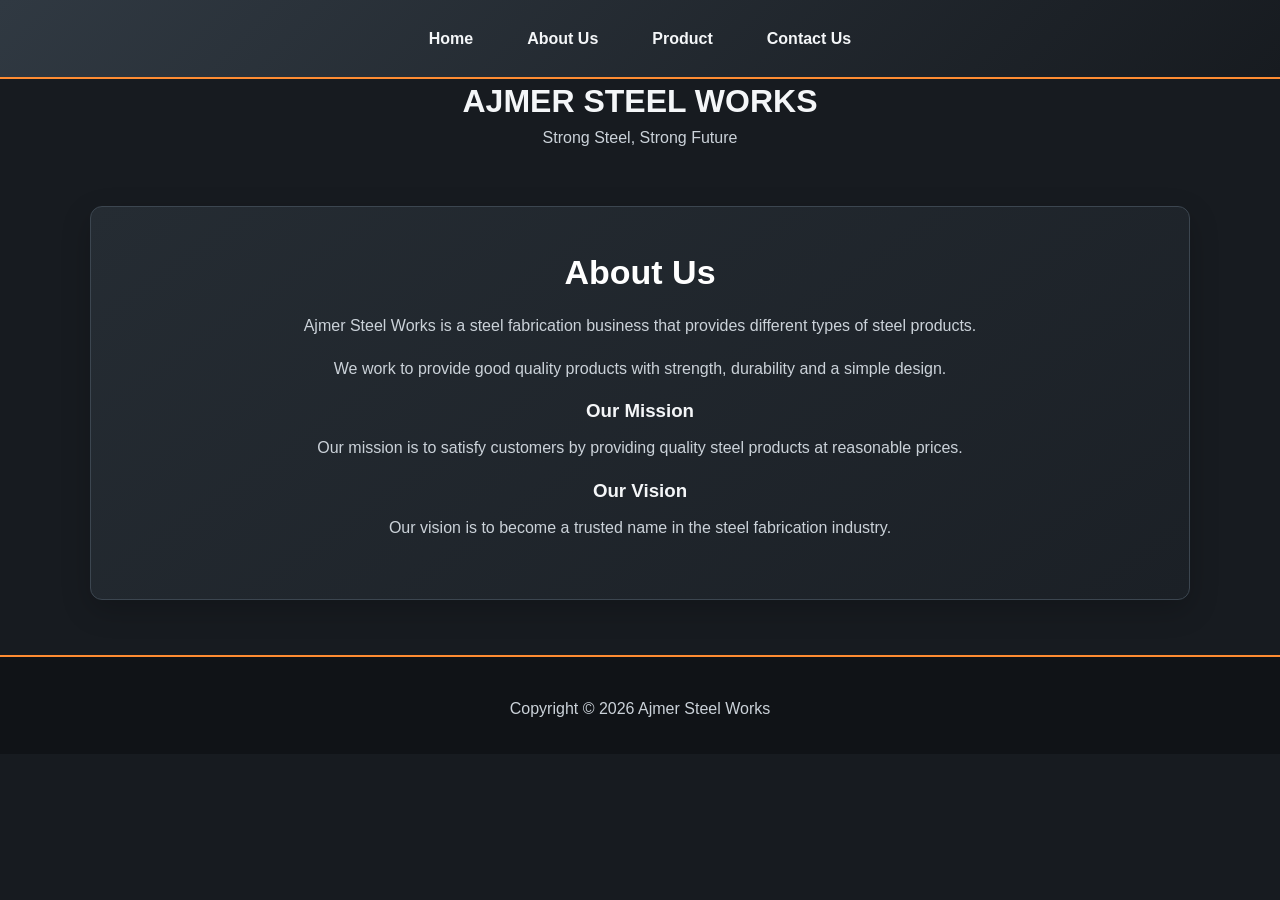
==== about us.html @ bc1396f4 "commit" ====
<!DOCTYPE html>
<html>
<head>
    <title>Steel Works - About Us</title>
    <link rel="stylesheet" href="css/style.css">
</head>
<body>

    <header>
         <nav>
        <a href="index.html">Home</a>
        <a href="about us.html">About Us</a>
        <a href="Product.html">Product</a>
        <a href="contact us.html">Contact Us</a>
    </nav>
       
    </header>
     <h1>AJMER STEEL WORKS</h1>
        <p>Strong Steel, Strong Future</p>

    

    <div class="main">
        <h2>About Us</h2>

        <p>Ajmer Steel Works is a steel fabrication business
        that provides different types of steel products.</p>

        <p>We work to provide good quality products with
        strength, durability and a simple design.</p>

        <h3>Our Mission</h3>
        <p>Our mission is to satisfy customers by providing
        quality steel products at reasonable prices.</p>

        <h3>Our Vision</h3>
        <p>Our vision is to become a trusted name in the
        steel fabrication industry.</p>
    </div>

    <footer>
        <p>Copyright &copy; 2026 Ajmer Steel Works</p>
    </footer>

</body>
</html>
---- css/style.css ----
/* ==================================================
   AJMER STEEL WORKS
   COMPLETE WEBSITE CSS
   Dark Steel + Orange Theme
   Product Page Images: 16:9
   ================================================== */

/* 1. GLOBAL RESET */
* {
    margin: 0;
    padding: 0;
    box-sizing: border-box;
}

:root {
    --dark: #171B20;
    --dark-card: #222930;
    --steel: #303942;
    --orange: #FF8C32;
    --orange-light: #FFAA61;
    --white: #F4F6F8;
    --grey: #CBD2D9;
    --border: #3C4650;
}

html {
    scroll-behavior: smooth;
}

body {
    width: 100%;
    min-height: 100vh;
    overflow-x: hidden;
    background: var(--dark);
    color: var(--white);
    font-family: Arial, Helvetica, sans-serif;
    font-size: 16px;
    line-height: 1.7;
    text-align: center;
}

img,
video {
    max-width: 100%;
}

a {
    -webkit-tap-highlight-color: transparent;
}

/* 2. HEADER AND NAVIGATION */
header {
    width: 100%;
    background: linear-gradient(135deg, #303942, #171B20);
    border-bottom: 2px solid var(--orange);
    position: relative;
    z-index: 10;
}

nav {
    width: 100%;
    max-width: 1250px;
    min-height: 76px;
    margin: 0 auto;
    padding: 14px 20px;
    display: flex;
    align-items: center;
    justify-content: center;
    flex-wrap: wrap;
    gap: 12px;
}

nav a {
    min-height: 46px;
    padding: 10px 20px;
    display: inline-flex;
    justify-content: center;
    align-items: center;
    color: var(--white);
    font-size: 16px;
    font-weight: bold;
    text-decoration: none;
    border: 1px solid transparent;
    border-radius: 7px;
    transition: 0.3s ease;
}

nav a:hover,
nav a:focus-visible {
    color: var(--orange);
    background: var(--steel);
    border-color: var(--border);
}

/* 3. BUSINESS TITLE */
.hero-title {
    width: 100%;
    padding: 38px 20px 32px;
    background: linear-gradient(135deg, #252D35, #111418);
    border-bottom: 1px solid var(--border);
}

.hero-title h1 {
    color: #FFFFFF;
    font-size: clamp(28px, 4.5vw, 50px);
    font-weight: 800;
    line-height: 1.3;
    letter-spacing: 2px;
    overflow-wrap: anywhere;
}

.hero-title p {
    color: var(--orange);
    font-size: clamp(15px, 2vw, 20px);
    letter-spacing: 1px;
    margin: 10px 0 0;
}

/* 4. GENERAL TYPOGRAPHY */
h1,
h2,
h3 {
    line-height: 1.4;
}

h2 {
    margin-bottom: 15px;
}

h3 {
    margin-bottom: 10px;
}

p {
    color: var(--grey);
    margin-bottom: 15px;
}

.section-tag {
    display: inline-block;
    color: var(--orange);
    font-size: 12px;
    font-weight: bold;
    letter-spacing: 2px;
    margin-bottom: 10px;
}

/* ==================================================
   5. PRODUCT PAGE IMAGE FIX
   IMPORTANT: Add class="products-page" to the
   body element in Product.html.
   
   All product images use a consistent 16:9 box.
   This rule does not change image sizing on other
   pages. !important overrides ordinary inline
   width and height values in existing HTML.
   ================================================== */

body.products-page img:not(.logo):not(.no-16-9) {
    display: block !important;

    width: 100% !important;
    max-width: 800px !important;
    min-width: 0 !important;

    height: auto !important;
    aspect-ratio: 16 / 9 !important;

    margin: 16px auto !important;

    object-fit: cover !important;
    object-position: center !important;

    border-radius: 6px;
}

/* Make images fill their product card instead of
   using the standalone 800px maximum width. */
body.products-page .product-card img,
body.products-page .product-item img,
body.products-page .product-list img,
body.products-page .products-list img {
    width: 100% !important;
    max-width: 100% !important;
    aspect-ratio: 16 / 9 !important;
    height: auto !important;
    margin: 0 !important;
    object-fit: cover !important;
    border-radius: 0;
}

/* If an image must retain its original display,
   add class="no-16-9" to that image. */
body.products-page img.no-16-9 {
    width: auto !important;
    height: auto !important;
    aspect-ratio: auto !important;
    max-width: 100% !important;
}

/* ==================================================
   6. HERO VIDEO
   ================================================== */

.hero-banner {
    position: relative;
    width: 100%;
    height: clamp(320px, 48vw, 540px);
    overflow: hidden;
    background: #0D0F12;
}

.hero-banner video {
    position: absolute;
    inset: 0;
    display: block;
    width: 100%;
    height: 100%;
    object-fit: cover;
    object-position: center;
}

.video-overlay {
    position: absolute;
    inset: 0;
    z-index: 2;

    display: flex;
    flex-direction: column;
    justify-content: center;
    align-items: flex-start;

    padding: 40px 8%;
    text-align: left;

    background: linear-gradient(
        90deg,
        rgba(13, 15, 18, 0.90),
        rgba(13, 15, 18, 0.50),
        rgba(13, 15, 18, 0.10)
    );
}

.video-overlay span {
    color: var(--orange-light);
    font-size: 13px;
    font-weight: bold;
    letter-spacing: 2px;
}

.video-overlay h2 {
    color: #FFFFFF;
    font-size: clamp(32px, 5vw, 58px);
    line-height: 1.2;
    margin: 16px 0;
}

.video-overlay p {
    max-width: 480px;
    color: #E0E5EA;
    margin-bottom: 24px;
}

/* 7. BUTTONS */
.btn-primary,
.btn-secondary {
    display: inline-flex;
    justify-content: center;
    align-items: center;
    min-height: 46px;
    padding: 11px 23px;
    font-weight: bold;
    line-height: 1.5;
    text-decoration: none;
    border-radius: 6px;
    transition: 0.3s ease;
}

.btn-primary {
    color: var(--dark);
    background: var(--orange);
    border: 1px solid var(--orange);
}

.btn-primary:hover {
    background: var(--orange-light);
    border-color: var(--orange-light);
    transform: translateY(-2px);
}

.btn-secondary {
    color: #FFFFFF;
    background: transparent;
    border: 1px solid #8995A0;
    margin-top: 12px;
}

.btn-secondary:hover {
    color: var(--orange);
    border-color: var(--orange);
}

/* 8. WELCOME SECTION */
.main {
    width: 88%;
    max-width: 1100px;
    margin: 55px auto;
    padding: 42px 35px;

    background: linear-gradient(145deg, #252C33, #1B2026);
    border: 1px solid var(--border);
    border-radius: 12px;

    box-shadow: 0 10px 30px rgba(0, 0, 0, 0.20);
}

.main h2 {
    color: #FFFFFF;
    font-size: clamp(25px, 3vw, 34px);
}

.main p {
    max-width: 850px;
    margin: 0 auto 16px;
}

/* 9. SECTION LAYOUTS */
.products-section,
.services-section {
    width: 100%;
    padding: 65px 5%;
}

.section-heading {
    max-width: 750px;
    margin: 0 auto 35px;
    text-align: center;
}

.section-heading h2 {
    color: #FFFFFF;
    font-size: clamp(27px, 3.5vw, 36px);
    margin: 8px 0 12px;
}

.section-heading p {
    max-width: 650px;
    margin-left: auto;
    margin-right: auto;
}

/* 10. HOME PAGE PRODUCT GRID */
.product-grid {
    width: 100%;
    max-width: 1250px;
    margin: 0 auto 30px;

    display: grid;
    grid-template-columns: repeat(4, minmax(0, 1fr));
    align-items: stretch;
    gap: 22px;
}

.product-card {
    display: flex;
    flex-direction: column;
    min-width: 0;
    height: 100%;

    overflow: hidden;
    text-align: left;

    background: var(--dark-card);
    border: 1px solid var(--border);
    border-radius: 10px;

    transition: transform 0.3s ease,
                border-color 0.3s ease,
                box-shadow 0.3s ease;
}

.product-card:hover {
    transform: translateY(-5px);
    border-color: var(--orange);
    box-shadow: 0 10px 25px rgba(0, 0, 0, 0.25);
}

/* Home page cards are unaffected by the
   products-page image rule. */
body:not(.products-page) .product-card img {
    display: block;
    width: 100%;
    max-width: 100%;
    height: 210px;
    aspect-ratio: auto;
    margin: 0;
    object-fit: cover;
    object-position: center;
    border-bottom: 2px solid var(--orange);
}

.product-info {
    flex: 1;
    display: flex;
    flex-direction: column;
    align-items: flex-start;
    padding: 20px;
}

.product-info h3 {
    width: 100%;
    color: var(--orange);
    font-size: 19px;
    margin-bottom: 10px;
}

.product-info p {
    flex: 1;
    width: 100%;
    font-size: 14px;
    line-height: 1.7;
}

.product-info a {
    margin-top: auto;
    color: var(--orange-light);
    font-size: 14px;
    font-weight: bold;
    text-decoration: none;
}

.product-info a:hover {
    color: #FFFFFF;
}

.all-products {
    margin-top: 10px;
}

/* 11. SERVICES */
.services-section {
    background: #20262D;
}

.services-grid {
    width: 100%;
    max-width: 1150px;
    margin: auto;

    display: grid;
    grid-template-columns: repeat(3, minmax(0, 1fr));
    align-items: stretch;
    gap: 22px;
}

.service-card {
    height: 100%;
    min-width: 0;
    padding: 28px 22px;
    text-align: left;

    background: var(--dark);
    border: 1px solid var(--border);
    border-top: 3px solid var(--orange);
    border-radius: 9px;
}

.service-icon {
    width: 50px;
    height: 50px;
    margin-bottom: 12px;

    display: flex;
    align-items: center;
    justify-content: center;

    color: var(--orange);
    background: var(--steel);
    border-radius: 9px;
    font-size: 25px;
}

.service-card h3 {
    color: #FFFFFF;
}

.service-card p {
    margin-bottom: 0;
}

/* 12. WHY CHOOSE US */
.why-us {
    width: 100%;
    max-width: 1400px;
    margin: auto;
    padding: 65px 7%;

    display: grid;
    grid-template-columns: repeat(2, minmax(0, 1fr));
    align-items: center;
    gap: 40px;

    text-align: left;
}

.why-content h2 {
    color: #FFFFFF;
    font-size: clamp(28px, 3.5vw, 38px);
    margin: 12px 0 18px;
}

.why-points div {
    padding: 15px 18px;
    margin-bottom: 12px;

    color: var(--white);
    background: #252C33;

    border: 1px solid var(--border);
    border-left: 3px solid var(--orange);
    border-radius: 6px;
}

.why-points div:last-child {
    margin-bottom: 0;
}

/* 13. CONTACT PAGE */
.contact-section,
.contact-container {
    width: 100%;
    max-width: 900px;
    margin: 0 auto;
    padding: 40px 24px 60px;
    text-align: center;
}

.contact-section h1,
.contact-container h1 {
    color: #FFFFFF;
    font-size: clamp(30px, 4vw, 42px);
    margin-bottom: 20px;
}

.contact-section h2,
.contact-container h2 {
    color: #FFFFFF;
    font-size: 23px;
    margin: 22px 0 10px;
}

.contact-section p,
.contact-container p {
    margin: 10px auto 16px;
    overflow-wrap: anywhere;
}

.contact-info {
    max-width: 650px;
    margin: 25px auto 35px;
    padding: 25px;
    background: var(--dark-card);
    border: 1px solid var(--border);
    border-radius: 10px;
}

.contact-detail {
    display: flex;
    align-items: center;
    gap: 16px;
    padding: 16px 8px;
    text-align: left;
    border-bottom: 1px solid var(--border);
}

.contact-detail:last-child {
    border-bottom: none;
}

.contact-icon {
    width: 44px;
    height: 44px;
    flex-shrink: 0;
    display: flex;
    align-items: center;
    justify-content: center;
    color: var(--orange);
    background: var(--steel);
    border-radius: 8px;
    font-size: 21px;
}

.contact-detail h3 {
    color: var(--orange);
    font-size: 15px;
    margin: 0 0 3px;
}

.contact-detail p {
    margin: 0;
    overflow-wrap: anywhere;
}

.contact-detail a {
    color: var(--white);
    text-decoration: none;
    overflow-wrap: anywhere;
}

.contact-detail a:hover {
    color: var(--orange);
}

/* 14. CONTACT FORM */
.contact-form-container {
    width: 100%;
    max-width: 650px;
    margin: 0 auto;
    padding: 30px;

    background: #20262D;
    border: 1px solid var(--border);
    border-radius: 12px;

    text-align: center;
}

.contact-form-container form,
.contact-section form,
.contact-container form {
    width: 100%;
    max-width: 100%;
    margin: 20px auto 0;
    padding: 24px;

    display: flex;
    flex-direction: column;
    align-items: stretch;
    gap: 8px;

    background: var(--dark-card);
    border: 1px solid var(--border);
    border-top: 3px solid var(--orange);
    border-radius: 9px;

    text-align: left;
}

form label {
    display: block;
    width: 100%;
    margin: 8px 0 2px;
    color: var(--white);
    font-size: 15px;
    font-weight: bold;
}

form input[type="text"],
form input[type="email"],
form input[type="tel"],
form input[type="number"],
form select,
form textarea {
    display: block;
    width: 100%;
    max-width: 100%;
    min-width: 0;
    margin: 0 0 10px;
    padding: 12px 14px;

    color: #FFFFFF;
    background: var(--dark);

    border: 1px solid #46515C;
    border-radius: 6px;

    font: inherit;
    line-height: 1.5;
}

form input[type="text"],
form input[type="email"],
form input[type="tel"],
form input[type="number"],
form select {
    min-height: 46px;
}

form textarea {
    min-height: 130px;
    resize: vertical;
}

form input:focus,
form select:focus,
form textarea:focus {
    outline: none;
    border-color: var(--orange);
    box-shadow: 0 0 0 3px rgba(255, 140, 50, 0.15);
}

form input::placeholder,
form textarea::placeholder {
    color: #8995A0;
}

form input[type="submit"],
form button[type="submit"] {
    width: 100%;
    min-height: 48px;
    padding: 12px 20px;
    margin-top: 10px;

    color: var(--dark);
    background: var(--orange);

    border: none;
    border-radius: 6px;

    font-size: 16px;
    font-weight: bold;
    cursor: pointer;
    transition: 0.3s ease;
}

form input[type="submit"]:hover,
form button[type="submit"]:hover {
    background: var(--orange-light);
    transform: translateY(-2px);
}

.form-group {
    width: 100%;
    text-align: left;
}

.form-note {
    margin: 18px auto 0;
    font-size: 13px;
}

/* 15. CONTACT BANNER */
.contact-banner {
    width: 100%;
    padding: 55px 20px;
    background: linear-gradient(120deg, #303942, #171B20);
    border-top: 1px solid #46515C;
}

.contact-banner h2 {
    color: #FFFFFF;
    font-size: clamp(27px, 3.5vw, 36px);
}

.contact-banner p {
    max-width: 700px;
    margin: 0 auto 24px;
}

/* 16. FOOTER */
footer {
    width: 100%;
    padding: 30px 20px 20px;
    background: #101317;
    border-top: 2px solid var(--orange);
    text-align: center;
}

footer h3 {
    color: var(--orange);
    font-size: 22px;
    letter-spacing: 2px;
}

footer p {
    margin: 8px 0 12px;
}

.footer-links {
    display: flex;
    justify-content: center;
    align-items: center;
    flex-wrap: wrap;
    gap: 12px 22px;
    margin: 20px 0;
}

.footer-links a {
    color: var(--grey);
    font-size: 14px;
    text-decoration: none;
}

.footer-links a:hover {
    color: var(--orange);
}

footer .copyright {
    padding-top: 16px;
    margin-top: 15px;
    border-top: 1px solid var(--border);
    color: #8995A0;
    font-size: 13px;
}

/* 17. TABLET LAYOUT */
@media (max-width: 1000px) {
    .product-grid {
        grid-template-columns: repeat(2, minmax(0, 1fr));
    }

    .services-grid {
        grid-template-columns: repeat(2, minmax(0, 1fr));
    }

    .why-us {
        padding: 50px 6%;
        gap: 25px;
    }
}

/* 18. MOBILE LAYOUT */
@media (max-width: 600px) {
    nav {
        padding: 10px 6px;
        gap: 5px;
    }

    nav a {
        min-height: 40px;
        padding: 8px 11px;
        font-size: 13px;
    }

    .hero-title {
        padding: 28px 14px;
    }

    .hero-title h1 {
        letter-spacing: 1px;
    }

    .hero-banner {
        height: 340px;
    }

    .video-overlay {
        padding: 25px 7%;
    }

    .video-overlay span {
        font-size: 10px;
        letter-spacing: 1px;
    }

    .video-overlay h2 {
        font-size: 34px;
    }

    .video-overlay p {
        font-size: 14px;
    }

    .main {
        width: 92%;
        margin: 30px auto;
        padding: 26px 18px;
    }

    .products-section,
    .services-section {
        padding: 42px 5%;
    }

    .product-grid {
        grid-template-columns: repeat(2, minmax(0, 1fr));
        gap: 14px;
    }

    body:not(.products-page) .product-card img {
        height: 165px;
    }

    .product-info {
        padding: 13px 11px;
    }

    .product-info h3 {
        font-size: 16px;
    }

    .product-info p,
    .product-info a {
        font-size: 12px;
    }

    .services-grid,
    .why-us {
        grid-template-columns: 1fr;
    }

    .why-us {
        padding: 42px 7%;
        gap: 24px;
    }

    .contact-section,
    .contact-container {
        padding: 28px 16px 40px;
    }

    .contact-section h1,
    .contact-container h1 {
        font-size: 30px;
    }

    .contact-info {
        padding: 18px 12px;
    }

    .contact-detail {
        gap: 12px;
        padding: 14px 4px;
    }

    .contact-detail p {
        font-size: 14px;
    }

    .contact-form-container {
        padding: 20px 14px;
    }

    .contact-form-container form,
    .contact-section form,
    .contact-container form {
        padding: 18px 14px;
    }

    .contact-banner {
        padding: 42px 18px;
    }

    .footer-links {
        gap: 12px 16px;
    }
}

/* 19. SMALL PHONES */
@media (max-width: 360px) {
    .product-grid {
        grid-template-columns: 1fr;
    }

    body:not(.products-page) .product-card img {
        height: 220px;
    }

    nav a {
        padding: 8px;
        font-size: 12px;
    }
}

/* 20. ACCESSIBILITY */
@media (prefers-reduced-motion: reduce) {
    html {
        scroll-behavior: auto;
    }

    *,
    *::before,
    *::after {
        transition-duration: 0.01ms !important;
        animation-duration: 0.01ms !important;
    }
}

/* PRODUCT PAGE: CONSISTENT 16:9 IMAGES */
body.products-page img:not(.logo):not(.site-logo):not(.no-16-9) {
    display: block !important;
    width: min(800px, calc(100vw - 32px)) !important;
    max-width: calc(100vw - 32px) !important;
    height: auto !important;
    aspect-ratio: 16 / 9 !important;
    object-fit: cover !important;
    object-position: center !important;
    margin: 18px auto !important;
    border-radius: 6px !important;
}

/* Images inside product cards */
body.products-page .product-card img,
body.products-page .product-item img,
body.products-page .product-list img,
body.products-page .products-list img {
    width: 100% !important;
    max-width: 100% !important;
    height: auto !important;
    aspect-ratio: 16 / 9 !important;
    object-fit: cover !important;
    margin: 0 !important;
}
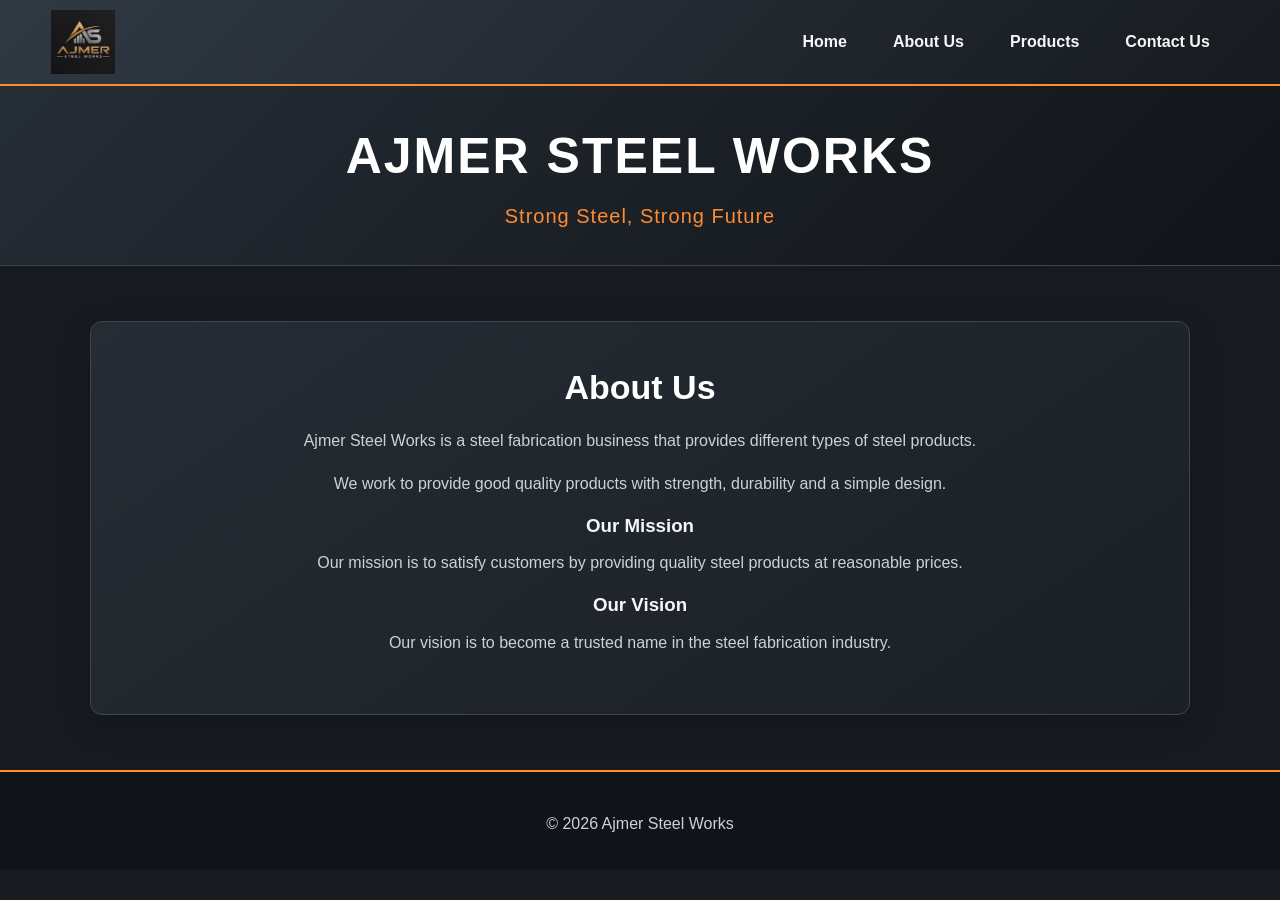
==== commit 38b189be: "ss" ====
--- a/about us.html
+++ b/about us.html
@@ -2,24 +2,31 @@
 <!DOCTYPE html>
 <html>
 <head>
+    <meta charset="UTF-8">
+    <meta name="viewport" content="width=device-width, initial-scale=1">
     <title>Steel Works - About Us</title>
     <link rel="stylesheet" href="css/style.css">
+    <link rel="stylesheet" href="css/responsive.css">
 </head>
 <body>
 
     <header>
-         <nav>
-        <a href="index.html">Home</a>
-        <a href="about us.html">About Us</a>
-        <a href="Product.html">Product</a>
-        <a href="contact us.html">Contact Us</a>
-    </nav>
-       
+        <div class="image"><img class="logo" src="images/logo.jpeg" alt="Ajmer Steel Works logo"></div>
+        <nav>
+            <a href="index.html" class="hello">Home</a>
+            <a href="about us.html" class="hello">About Us</a>
+            <a href="Product.html" class="hello">Products</a>
+            <a href="contact us.html" class="hello">Contact Us</a>
+        </nav>
     </header>
-     <h1>AJMER STEEL WORKS</h1>
+    <section class="hero-title">
+
+        <h1>AJMER STEEL WORKS</h1>
+
         <p>Strong Steel, Strong Future</p>
 
-    
+    </section>
+
 
     <div class="main">
         <h2>About Us</h2>
@@ -40,7 +47,7 @@
     </div>
 
     <footer>
-        <p>Copyright &copy; 2026 Ajmer Steel Works</p>
+        <p> &copy; 2026 Ajmer Steel Works</p>
     </footer>
 
 </body>
--- a/css/style.css
+++ b/css/style.css
@@ -39,7 +39,6 @@
     line-height: 1.7;
     text-align: center;
 }
-
 img,
 video {
     max-width: 100%;
@@ -49,38 +48,65 @@
     -webkit-tap-highlight-color: transparent;
 }
 
-/* 2. HEADER AND NAVIGATION */
+/* 2. HEADER AND NAVIGATION  (single source of truth for ALL pages)
+   Do NOT override header, nav, .image or .logo in page <style> blocks
+   or in responsive.css - that is what made the nav differ per page. */
 header {
     width: 100%;
+    min-height: 84px;
+    padding: 10px 4%;
     background: linear-gradient(135deg, #303942, #171B20);
     border-bottom: 2px solid var(--orange);
     position: relative;
+    display: flex;
+    justify-content: space-between;
+    align-items: center;
+    gap: 16px;
     z-index: 10;
 }
 
+header .image {
+    flex: 0 0 auto;
+    width: auto;
+    height: 64px;
+}
+
+header .image img,
+header .logo {
+    display: block;
+    width: auto;
+    max-width: none;
+    height: 64px;
+    object-fit: contain;
+}
+
 nav {
-    width: 100%;
-    max-width: 1250px;
-    min-height: 76px;
-    margin: 0 auto;
-    padding: 14px 20px;
+    flex: 1 1 auto;
+    width: auto;
+    max-width: none;
+    min-height: 0;
+    margin: 0;
+    padding: 0;
     display: flex;
     align-items: center;
-    justify-content: center;
+    justify-content: flex-end;
     flex-wrap: wrap;
-    gap: 12px;
+    gap: 8px;
 }
 
 nav a {
-    min-height: 46px;
-    padding: 10px 20px;
+    min-height: 44px;
+    padding: 8px 18px;
     display: inline-flex;
     justify-content: center;
     align-items: center;
     color: var(--white);
     font-size: 16px;
     font-weight: bold;
+    line-height: 1.2;
     text-decoration: none;
+    text-transform: capitalize;
+    white-space: nowrap;
     border: 1px solid transparent;
     border-radius: 7px;
     transition: 0.3s ease;
@@ -91,6 +117,37 @@
     color: var(--orange);
     background: var(--steel);
     border-color: var(--border);
+}
+
+/* Tablet */
+@media (max-width: 900px) {
+    header { padding: 10px 3%; }
+    nav a { padding: 8px 12px; font-size: 15px; }
+}
+
+/* Mobile: logo centred on top, links in one row below */
+@media (max-width: 600px) {
+    header {
+        flex-direction: column;
+        justify-content: center;
+        gap: 8px;
+        padding: 10px 8px;
+    }
+    header .image,
+    header .image img,
+    header .logo { height: 52px; }
+    nav {
+        width: 100%;
+        flex: 0 0 auto;
+        justify-content: center;
+        gap: 4px;
+    }
+    nav a { min-height: 40px; padding: 8px 10px; font-size: 14px; }
+}
+
+/* Very small phones */
+@media (max-width: 360px) {
+    nav a { padding: 8px 7px; font-size: 13px; }
 }
 
 /* 3. BUSINESS TITLE */
@@ -822,17 +879,6 @@
 
 /* 18. MOBILE LAYOUT */
 @media (max-width: 600px) {
-    nav {
-        padding: 10px 6px;
-        gap: 5px;
-    }
-
-    nav a {
-        min-height: 40px;
-        padding: 8px 11px;
-        font-size: 13px;
-    }
-
     .hero-title {
         padding: 28px 14px;
     }
@@ -955,11 +1001,6 @@
 
     body:not(.products-page) .product-card img {
         height: 220px;
-    }
-
-    nav a {
-        padding: 8px;
-        font-size: 12px;
     }
 }
 
@@ -989,6 +1030,11 @@
     margin: 18px auto !important;
     border-radius: 6px !important;
 }
+*{
+    margin: 0;
+    padding: 0;
+    box-sizing: border-box;
+}
 
 /* Images inside product cards */
 body.products-page .product-card img,
--- a/css/responsive.css
+++ b/css/responsive.css
@@ -0,0 +1,55 @@
+/* responsive.css - load AFTER style.css and after any page <style> block */
+
+*, *::before, *::after { box-sizing: border-box; }
+html { -webkit-text-size-adjust: 100%; }
+body { margin: 0; overflow-x: hidden; }
+img, iframe { max-width: 100%; }
+
+/* Forms (contact page) */
+form { display: flex; flex-direction: column; gap: 8px; }
+form input[type="text"],
+form input[type="email"],
+form textarea { width: 100%; max-width: 100%; padding: 10px; font: inherit; }
+form input[type="submit"] { padding: 12px; font: inherit; cursor: pointer; }
+
+/* ---------- Tablet ---------- */
+@media (max-width: 900px) {
+  .b1 { width: 46% !important; height: auto !important; min-height: 0 !important; }
+  .b1 img { width: 100% !important; height: auto !important; }
+  .main > .box,
+  .main > .box1 { width: 90% !important; margin-bottom: 20px; }
+}
+
+/* ---------- Mobile ---------- */
+@media (max-width: 600px) {
+  /* header / nav are handled ONLY in style.css */
+
+  h1 { font-size: 1.5rem !important; text-align: center; padding: 0 10px; }
+  h2 { font-size: 1.3rem !important; }
+  h3 { font-size: 1.1rem !important; }
+  body > p { text-align: center; padding: 0 10px; }
+
+  .main {
+    flex-direction: column !important;
+    align-items: stretch !important;
+    padding: 12px !important;
+    width: 100% !important;
+    height: auto !important;
+  }
+  .main > .box,
+  .main > .box1 { width: 100% !important; height: auto !important; margin: 0 0 20px 0 !important; }
+  .box1 { padding: 10px; }
+
+  /* Products: one card per row */
+  .box { height: auto !important; }
+  .b1 { width: 100% !important; height: auto !important; padding-bottom: 10px; }
+  .b1 img {
+    width: 100% !important;
+    height: auto !important;
+    aspect-ratio: 4 / 3;
+    object-fit: cover;
+  }
+
+  iframe { height: 220px; }
+  footer { padding: 12px 10px; text-align: center; }
+}
